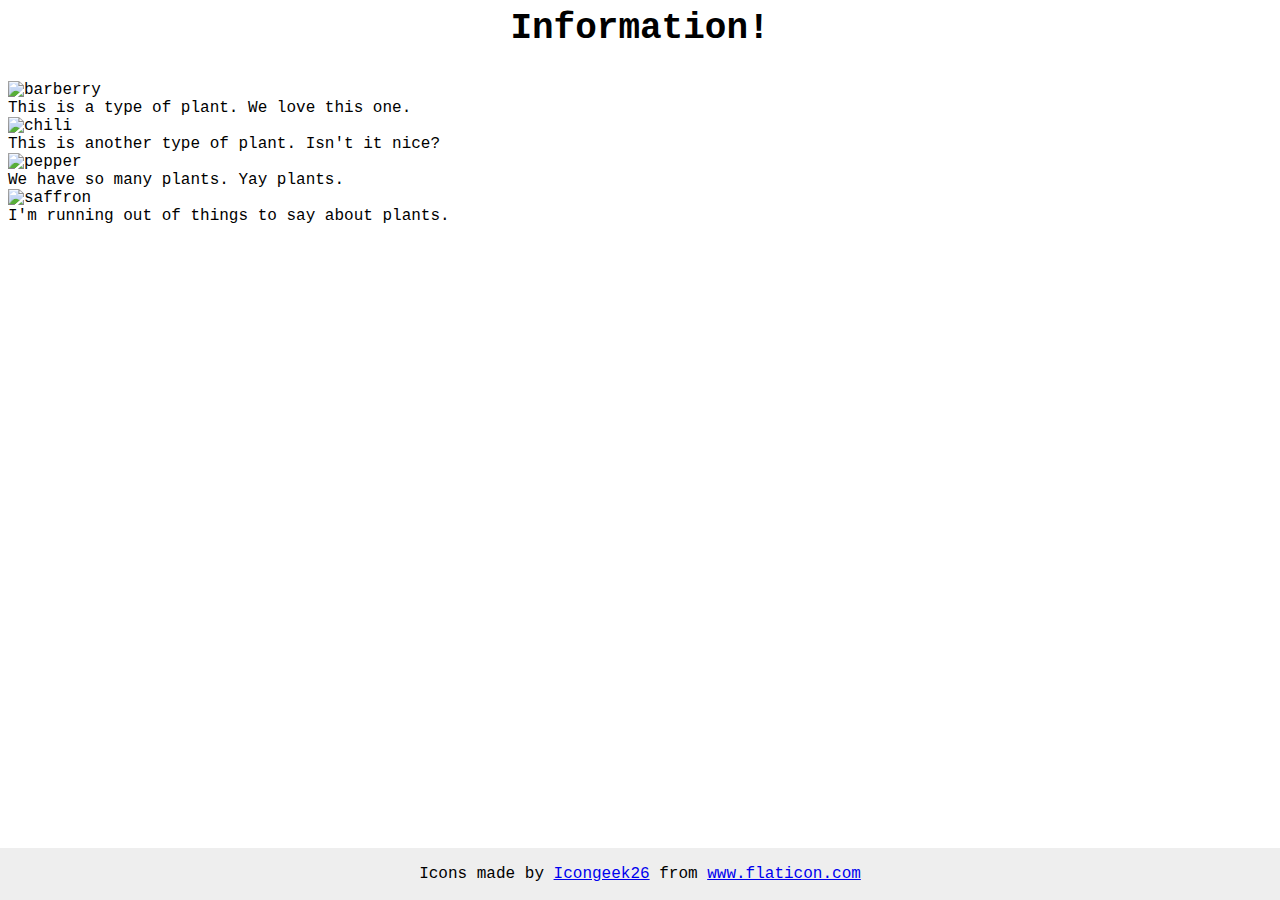
==== flex/04-flex-information/index.html @ 278f717c "Add a container for all content" ====
<!DOCTYPE html>
<html lang="en">
  <head>
    <meta charset="UTF-8">
    <meta http-equiv="X-UA-Compatible" content="IE=edge">
    <meta name="viewport" content="width=device-width, initial-scale=1.0">
    <title>Information</title>
    <link rel="stylesheet" href="style.css">
  </head>
  <body>
    <div class="title">Information!</div>
    <div class="info">
      <img src="./images/barberry.png" alt="barberry">
      <div class="text">This is a type of plant. We love this one.</div>

      <img src="./images/chilli.png" alt="chili">
      <div class="text">This is another type of plant. Isn't it nice?</div>

      <img src="./images/pepper.png" alt="pepper">
      <div class="text">We have so many plants. Yay plants.</div>

      <img src="./images/saffron.png" alt="saffron">
      <div class="text">I'm running out of things to say about plants.</div>
    </div>

    <!-- disregard this section, it's here to give attribution to the creator of these icons -->
    <div class="footer">
      <div>Icons made by <a href="https://www.flaticon.com/authors/icongeek26" title="Icongeek26">Icongeek26</a> from <a href="https://www.flaticon.com/" title="Flaticon">www.flaticon.com</a></div>
    </div>
  </body>
</html>
---- flex/04-flex-information/style.css ----
body {
  font-family: 'Courier New', Courier, monospace;
}

img {
  width: 100px;
  height: 100px;
}

.title {
  font-size: 36px;
  font-weight: 900;
  display: flex;
  justify-content: center;
  margin-bottom: 32px;
}

/* do not edit this footer */
.footer {
  position: fixed;
  bottom: 0;
  left: 0;
  right: 0;
  height: 52px;
  display: flex;
  align-items: center;
  justify-content: center;
  background: #eee;
}
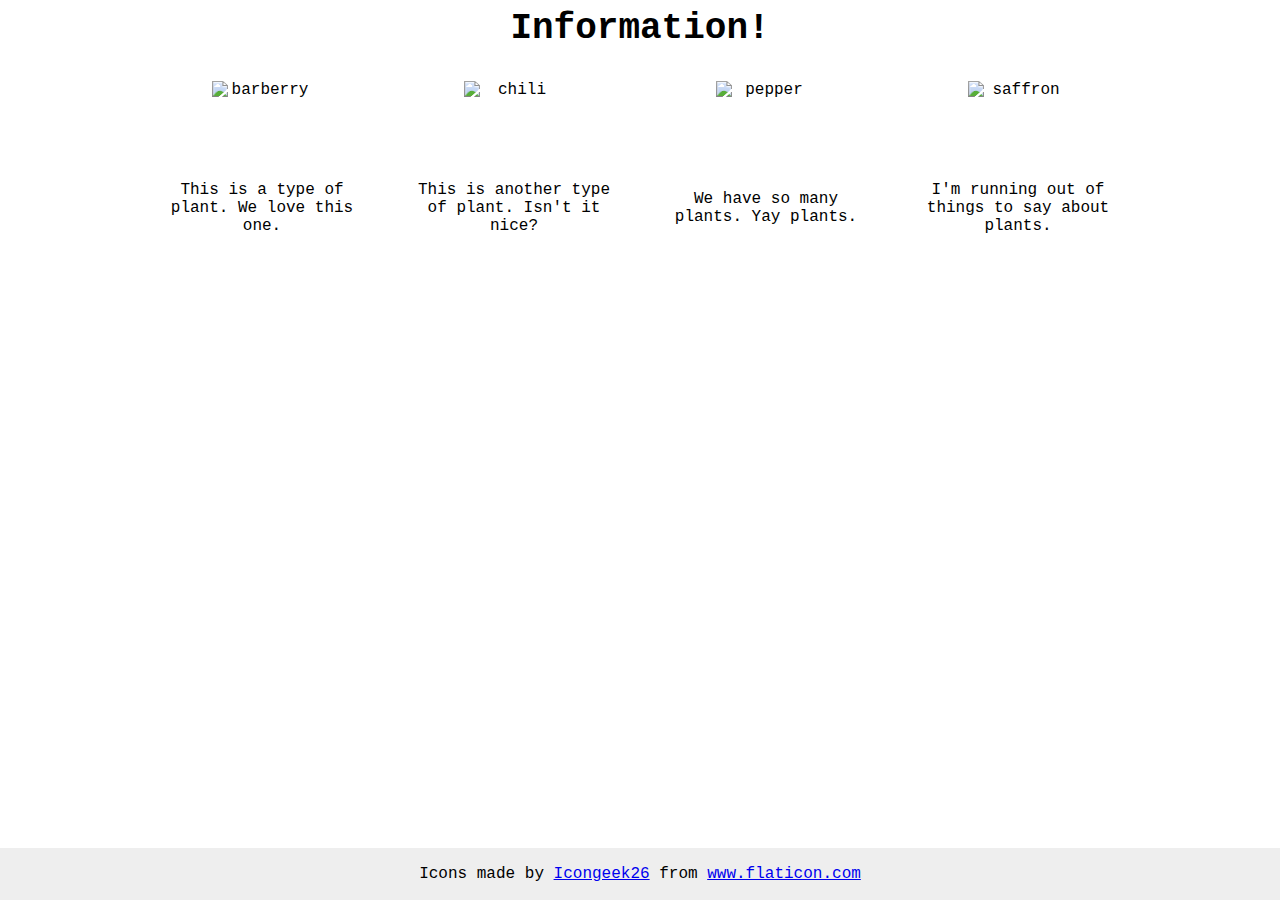
==== commit bd7e4082: "Create container and space out content" ====
--- a/flex/04-flex-information/index.html
+++ b/flex/04-flex-information/index.html
@@ -10,17 +10,25 @@
   <body>
     <div class="title">Information!</div>
     <div class="info">
-      <img src="./images/barberry.png" alt="barberry">
-      <div class="text">This is a type of plant. We love this one.</div>
+      <div class="content">
+        <img src="./images/barberry.png" alt="barberry">
+        <div class="text">This is a type of plant. We love this one.</div>
+      </div>
+      
+      <div class="content">
+        <img src="./images/chilli.png" alt="chili">
+        <div class="text">This is another type of plant. Isn't it nice?</div>
+      </div>
 
-      <img src="./images/chilli.png" alt="chili">
-      <div class="text">This is another type of plant. Isn't it nice?</div>
+      <div class="content">
+        <img src="./images/pepper.png" alt="pepper">
+        <div class="text">We have so many plants. Yay plants.</div>
+      </div>
 
-      <img src="./images/pepper.png" alt="pepper">
-      <div class="text">We have so many plants. Yay plants.</div>
-
-      <img src="./images/saffron.png" alt="saffron">
-      <div class="text">I'm running out of things to say about plants.</div>
+      <div class="content">
+        <img src="./images/saffron.png" alt="saffron">
+        <div class="text">I'm running out of things to say about plants.</div>
+      </div>
     </div>
 
     <!-- disregard this section, it's here to give attribution to the creator of these icons -->
--- a/flex/04-flex-information/style.css
+++ b/flex/04-flex-information/style.css
@@ -15,6 +15,20 @@
   margin-bottom: 32px;
 }
 
+.info {
+  display: flex;
+  justify-content: center;
+  gap: 52px;
+}
+
+.content {
+  display: flex;
+  justify-content: center;
+  flex-wrap: wrap;
+  max-width: 200px;
+  text-align: center;
+}
+
 /* do not edit this footer */
 .footer {
   position: fixed;
